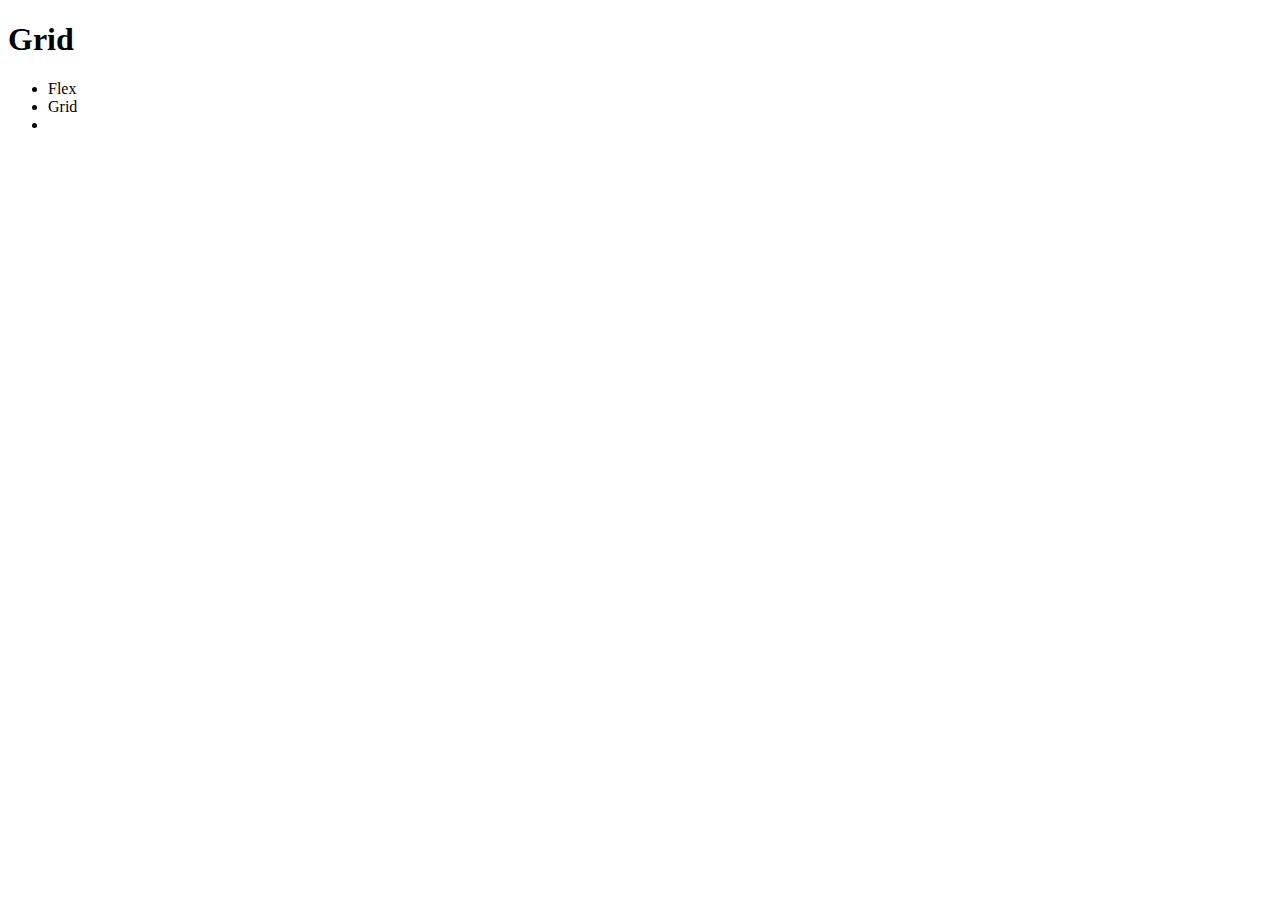
==== pages/grid.html @ 9217f4c7 "add" ====
<!DOCTYPE html>
<html lang="en">
<head>
    <meta charset="UTF-8">
    <meta name="viewport" content="width=device-width, initial-scale=1.0">
    <title>Document</title>
</head>
<header><h1>Grid</h1></header>

<body>

    <nav>
        <ul>
            <li> <a href="../pages/index.html" target="_parent"></a>Flex</li>
            <li><a href="../pages/grid.html" target="_self"></a>Grid</li>
            <li></li>
        </ul>
    </nav>    
</body>
</html>
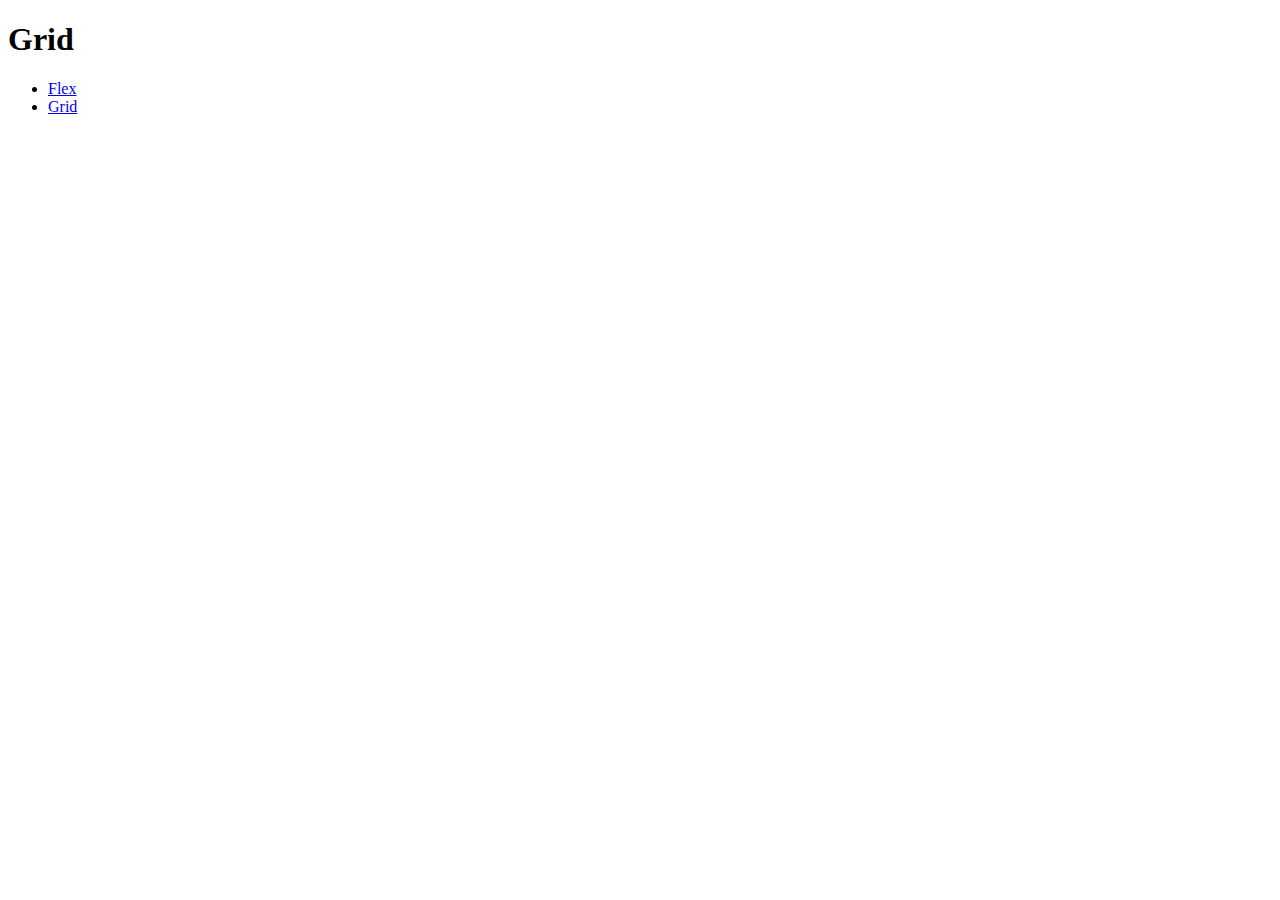
==== commit 2038b9fd: "add" ====
--- a/pages/grid.html
+++ b/pages/grid.html
@@ -10,11 +10,12 @@
 <body>
 
     <nav>
-        <ul>
-            <li> <a href="../pages/index.html" target="_parent"></a>Flex</li>
-            <li><a href="../pages/grid.html" target="_self"></a>Grid</li>
-            <li></li>
-        </ul>
+        <nav>
+            <ul>
+                <li><a href="../pages/index.html" target="_parent">Flex</a></li>
+                <li><a href="../pages/grid.html" target="_self">Grid</a></li>
+            </ul>
+        </nav>
     </nav>    
 </body>
 </html>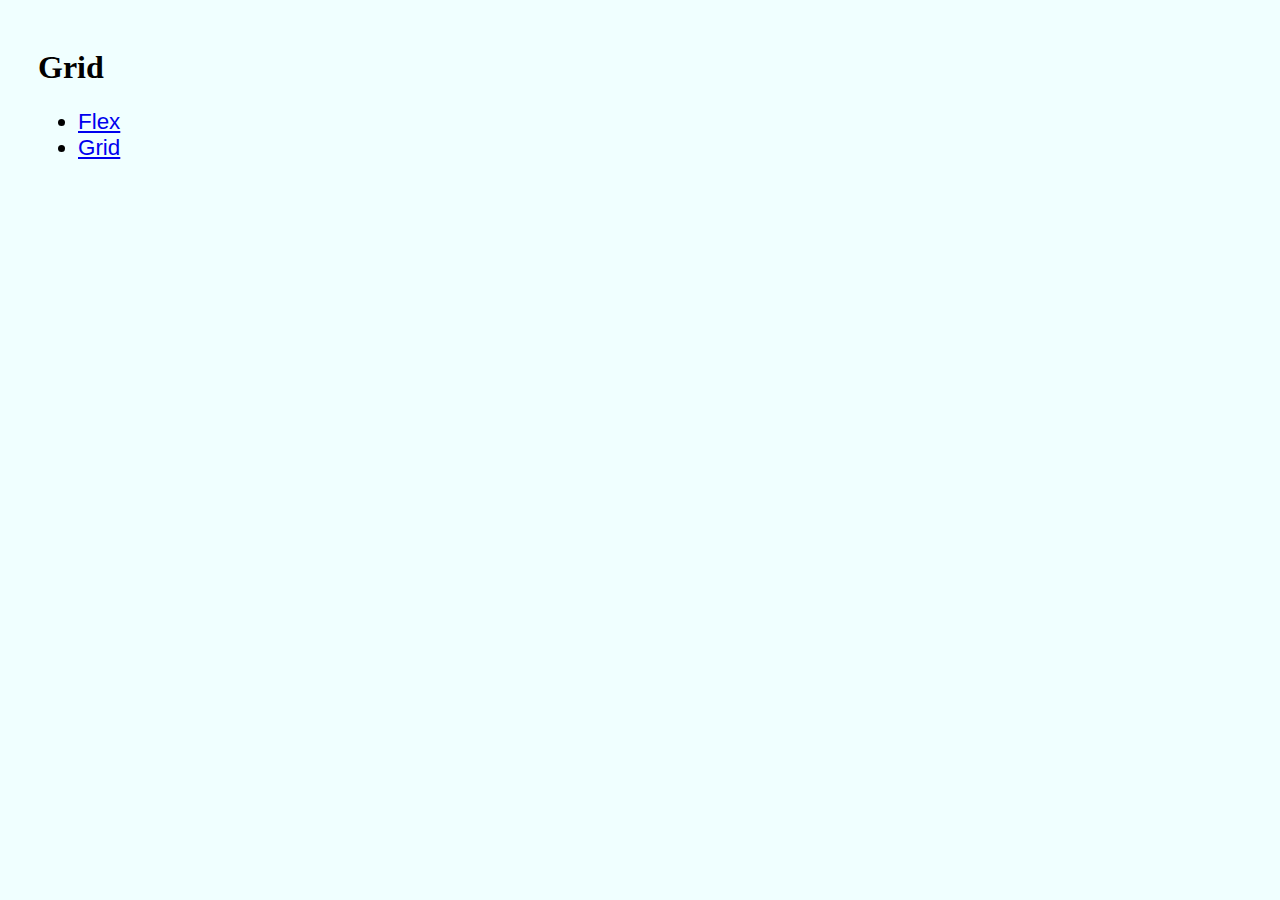
==== commit 01031194: "flex finished" ====
--- a/pages/grid.html
+++ b/pages/grid.html
@@ -1,11 +1,15 @@
 <!DOCTYPE html>
 <html lang="en">
+
 <head>
     <meta charset="UTF-8">
     <meta name="viewport" content="width=device-width, initial-scale=1.0">
-    <title>Document</title>
+    <link rel="stylesheet" type="text/css" href="../css/main.css">
+    <title>Grid</title>
 </head>
-<header><h1>Grid</h1></header>
+<header>
+    <h1>Grid</h1>
+</header>
 
 <body>
 
@@ -16,6 +20,9 @@
                 <li><a href="../pages/grid.html" target="_self">Grid</a></li>
             </ul>
         </nav>
-    </nav>    
+    </nav>
+
+
 </body>
+
 </html>--- a/css/main.css
+++ b/css/main.css
@@ -0,0 +1,96 @@
+body {
+  background-color: azure;
+  padding: 20px 30px;
+}
+nav {
+  font-size: 1.4rem;
+  font-family: Arial, Helvetica, sans-serif;
+}
+
+.flex-container {
+  display: flex;
+  height: 30px;
+  background-color: rgb(214, 214, 214);
+  padding: 10px 15px 10px 15px;
+  border: #202020 solid 1px;
+  justify-content: space-between;
+  align-items: center;
+  margin: 20px;
+}
+
+.item {
+  background-color: hsl(0, 0%, 56%);
+  color: white;
+  border: #000 solid 1px;
+  width: 100px;
+  height: 30px;
+}
+.item-flow {
+  background-color: hsl(0, 0%, 56%);
+  color: white;
+  border: #000 solid 1px;
+  width: 100px;
+  height: 30px;
+  flex-shrink: 3;
+}
+
+.flex-container-2 {
+  display: flex;
+  padding: 10px 0px 10px 15px;
+  justify-content: end;
+  align-items: center;
+  gap: 10px;
+}
+
+.flex-container-3 {
+  display: flex;
+  padding: 10px 0px 10px 0px;
+  justify-content: start;
+  align-items: center;
+  gap: 10px;
+}
+
+.flex-container-4 {
+  display: flex;
+  padding: 10px 0px 10px 0px;
+  justify-content: end;
+  align-items: center;
+  gap: 10px;
+}
+
+.flex-container-dooble {
+  display: flex;
+  height: 75px;
+  padding: 10px 15px 10px 15px;
+  justify-content: end;
+  align-items: center;
+  gap: 10px;
+}
+
+.block-first {
+  display: flex;
+  height: 60px;
+  padding: 10px 0px 10px 0px;
+  justify-content: end;
+  align-items: center;
+  gap: 10px;
+}
+.item-block-first {
+  height: 70px;
+}
+
+.block-right {
+  display: flex;
+  flex-direction: column;
+  gap: 10px;
+}
+
+.flex-centre {
+  display: flex;
+  flex-direction: row;
+  justify-content: center;
+}
+
+.item-wight{
+    width: 120px;
+}